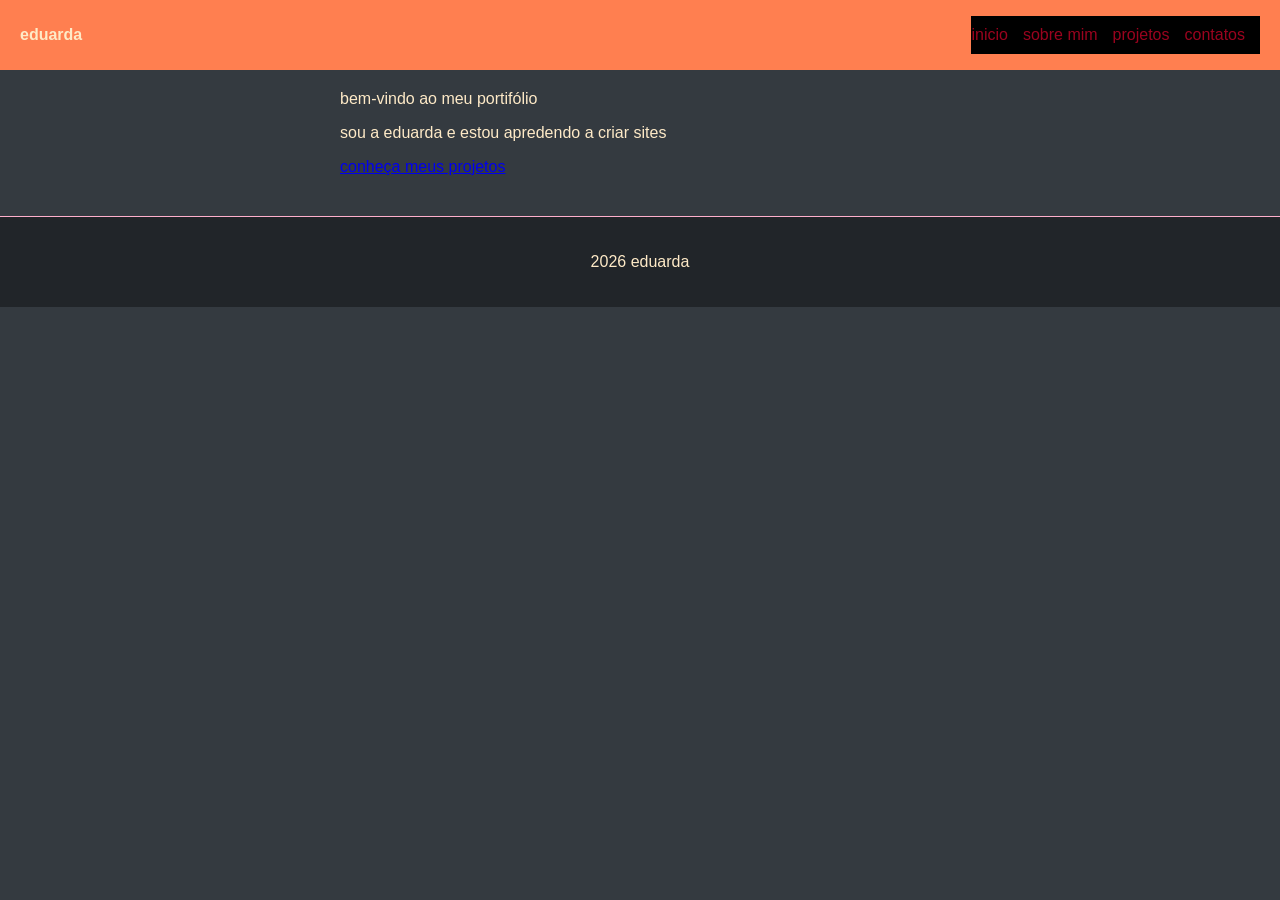
==== index.html @ d4849d9e "Add files via upload" ====
<!DOCTYPE html>
<html lang="pt-BR">
<head>
  <meta charset="UTF-8">
  <title>inicio/ Eduarda</title>
  <link rel="stylesheet" href="css/style.css">
</head>

<body>
    <header>
    <p><strong>eduarda</strong></p>
    <nav>
        <a href="index.html">inicio</a>
        <a href="sobre.html">sobre mim</a>
        <a href="projetos.html">projetos</a>
        <a href="contato.html">contatos</a>
    </nav>


        </header>
        <main> 
           <hl>bem-vindo ao meu portifólio</hl>
          <p>sou a eduarda e estou apredendo a criar sites</p>
          <a href="projetos.html">conheça meus projetos</a>
</main>
<footer>
  <p>2026 eduarda</p>
</footer>
</body>
</html>
---- css/style.css ----
body {
    background-color: #343A40;
    color: #FEEAC7;
    font-family: Arial, Helvetica, sans-serif;
    margin: 0;
}

h1 {
    color: #5F0F40;
    font-size: 24px;
    font-weight: 100; /* Removido o 'px' pois font-weight não usa unidade */
    font-family: Helvetica;
    background-color: #D9C5B2;
    border-radius: 40px;
    display: inline-block; 
}

nav {
    display: flex;
    justify-content: center;
    background-color: #000000;
    padding: 10px 0;
}

nav a {
    color: #9A031E;
    text-decoration: none;
    margin-right: 15px;
    display: inline-block;
    transition: color 0.3s ease, transform 0.3s ease;
}

nav a:hover {
    color: #000000;
    transform: scale(1.05);
}

header {
    display: flex;
    justify-content: space-between;
    align-items: center;
    background-color: coral;
    padding: 10px 20px;
}

main {
    max-width: 600px;
    margin: 0 auto;
    padding: 20px;
}

article {
    background-color: #495057; 
    padding: 20px;
    margin: 20px 0;
    border-radius: 8px;
    transition: transform 0.3s ease, box-shadow 0.3s ease;
}

article:hover {
    transform: translateY(-5px);
    box-shadow: 0 5px 15px rgba(0, 0, 0, 0.3);
}

.card {
    background-color: #5F0F40;
    padding: 24px;
    margin-bottom: 30px;
    border-radius: 12px;
    box-shadow: 0 2px 6px rgba(0, 0, 0, 0.20);
}

table {
    border-collapse: collapse;
    margin: 0 auto;
}

th {
    border: 1px solid #FEEAC7;
    padding: 8px 16px;
    background-color: rgb(27, 3, 49);
}

/* Estilização da seção de certificados */
.secao-certificados {
    padding: 40px 20px;
    background-color: #e94934;
    margin-top: 20px;
    border-radius: 24px;
}

.secao-certificados h2 {
    font-size: 24px;
    margin-bottom: 15px;
    color: #b224be;
}

.lista-certificados {
    list-style: none;
    padding: 0;
    border-radius: 12px;
}

.lista-certificados li {
    padding: 12px;
    border-bottom: 1px solid rgb(0, 204, 231);
    display: flex;
    justify-content: space-between;
    align-items: center;
}

.curso-nome {
    font-weight: bold;
}

/* Estilo do botão do PDF */
.btn-pdf {
    display: inline-block;
    padding: 6px 12px;
    background-color: #007bff;
    color: #fff;
    text-decoration: none;
    border-radius: 4px;
    font-size: 14px;
    transition: background-color 0.3s;
}

.btn-pdf:hover {
    background-color: #6F1D1B;
}

.gostos {
    display: flex;
    gap: 10px;
    list-style: none;
    padding: 0;
    flex-wrap: wrap;
}

.gostos li {
    background-color: #9A031E;
    padding: 8px 16px;
    border-radius: 20px;
}

.foto-sobre {
    width: 100%;
    max-width: 350px;
    height: auto;
    border-radius: 12px;
    border: 3px solid #ccc;
    display: block;
    margin: 20px auto; /* Centraliza a imagem na tela */
}

@keyframes deslizarTitulo {
    from {
        opacity: 0;
        transform: translateX(-30px);
    }
    to {
        opacity: 1;
        transform: translateX(0); 
    }
}

footer {
    background-color: #212529;
    color: #FEEAC7;
    text-align: center;
    padding: 20px 0;
    margin-top: 20px;
    border-top: 1px solid #FFAFCC;
}

/* Responsividade para telas menores (Celulares) */
@media (max-width: 600px) {
    header {
        flex-direction: column;
        gap: 8px;
    }
    
    h1 {
        font-size: 28px;
    }
}
.footer-links {
    display: flex;
    justify-content: center;
    gap: 20px; /* Espaço entre os ícones */
    list-style: none;
    padding: 0;
    margin: 10px 0;
}

.footer-links a {
    color: #FEEAC7; /* Cor dos ícones */
    font-size: 24px;  /* Tamanho dos ícones */
    transition: color 0.3s ease, transform 0.3s ease;
}

.footer-links a:hover {
    color: #FFAFCC; /* Cor ao passar o mouse */
    transform: scale(1.2); /* Dá um leve zoom quando passa o mouse */
}
/* Container centralizado para dar respiro */
.secao-contato {
    max-width: 550px;
    margin: 40px auto;
    padding: 0 20px;
}

.contato-container {
    background-color: #495057; /* Fundo do card */
}
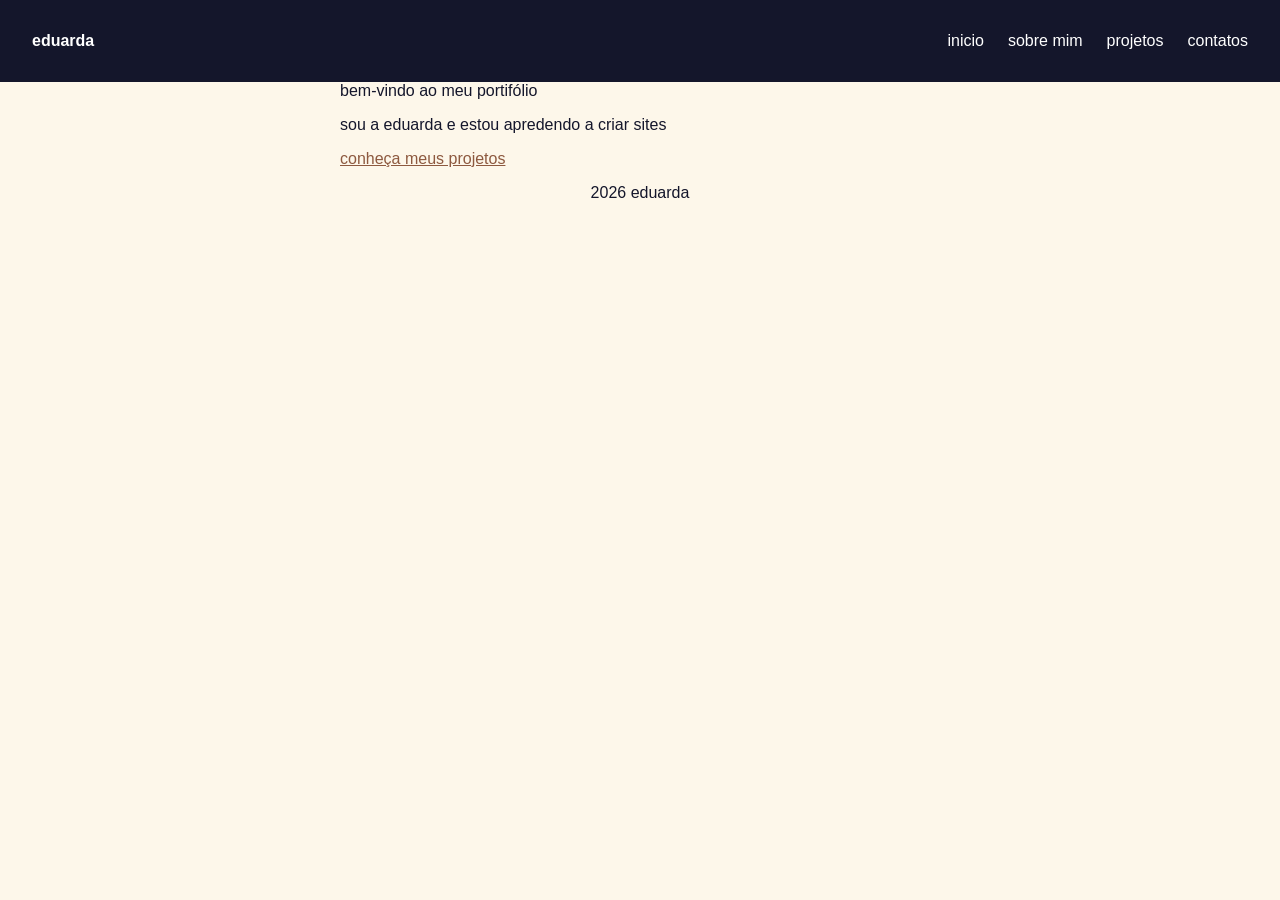
==== commit 9d779ef2: "primeiro commit" ====
--- a/index.html
+++ b/index.html
@@ -1,31 +1,31 @@
-<!DOCTYPE html>
-<html lang="pt-BR">
-<head>
-  <meta charset="UTF-8">
-  <title>inicio/ Eduarda</title>
-  <link rel="stylesheet" href="css/style.css">
-</head>
-
-<body>
-    <header>
-    <p><strong>eduarda</strong></p>
-    <nav>
-        <a href="index.html">inicio</a>
-        <a href="sobre.html">sobre mim</a>
-        <a href="projetos.html">projetos</a>
-        <a href="contato.html">contatos</a>
-    </nav>
-
-
-        </header>
-        <main> 
-           <hl>bem-vindo ao meu portifólio</hl>
-          <p>sou a eduarda e estou apredendo a criar sites</p>
-          <a href="projetos.html">conheça meus projetos</a>
-</main>
-<footer>
-  <p>2026 eduarda</p>
-</footer>
-</body>
-</html>
-
+<!DOCTYPE html>
+<html lang="pt-BR">
+<head>
+  <meta charset="UTF-8">
+  <title>inicio/ Eduarda</title>
+  <link rel="stylesheet" href="css/style.css">
+</head>
+
+<body>
+    <header>
+    <p><strong>eduarda</strong></p>
+    <nav>
+        <a href="index.html">inicio</a>
+        <a href="sobre.html">sobre mim</a>
+        <a href="projetos.html">projetos</a>
+        <a href="contato.html">contatos</a>
+    </nav>
+
+
+        </header>
+        <main> 
+           <hl>bem-vindo ao meu portifólio</hl>
+          <p>sou a eduarda e estou apredendo a criar sites</p>
+          <a href="projetos.html">conheça meus projetos</a>
+</main>
+<footer>
+  <p>2026 eduarda</p>
+</footer>
+</body>
+</html>
+
--- a/css/style.css
+++ b/css/style.css
@@ -1,215 +1,116 @@
-body {
-    background-color: #343A40;
-    color: #FEEAC7;
-    font-family: Arial, Helvetica, sans-serif;
-    margin: 0;
-}
-
-h1 {
-    color: #5F0F40;
-    font-size: 24px;
-    font-weight: 100; /* Removido o 'px' pois font-weight não usa unidade */
-    font-family: Helvetica;
-    background-color: #D9C5B2;
-    border-radius: 40px;
-    display: inline-block; 
-}
-
-nav {
-    display: flex;
-    justify-content: center;
-    background-color: #000000;
-    padding: 10px 0;
-}
-
-nav a {
-    color: #9A031E;
-    text-decoration: none;
-    margin-right: 15px;
-    display: inline-block;
-    transition: color 0.3s ease, transform 0.3s ease;
-}
-
-nav a:hover {
-    color: #000000;
-    transform: scale(1.05);
-}
-
-header {
-    display: flex;
-    justify-content: space-between;
-    align-items: center;
-    background-color: coral;
-    padding: 10px 20px;
-}
-
-main {
-    max-width: 600px;
-    margin: 0 auto;
-    padding: 20px;
-}
-
-article {
-    background-color: #495057; 
-    padding: 20px;
-    margin: 20px 0;
-    border-radius: 8px;
-    transition: transform 0.3s ease, box-shadow 0.3s ease;
-}
-
-article:hover {
-    transform: translateY(-5px);
-    box-shadow: 0 5px 15px rgba(0, 0, 0, 0.3);
-}
-
-.card {
-    background-color: #5F0F40;
-    padding: 24px;
-    margin-bottom: 30px;
-    border-radius: 12px;
-    box-shadow: 0 2px 6px rgba(0, 0, 0, 0.20);
-}
-
-table {
-    border-collapse: collapse;
-    margin: 0 auto;
-}
-
-th {
-    border: 1px solid #FEEAC7;
-    padding: 8px 16px;
-    background-color: rgb(27, 3, 49);
-}
-
-/* Estilização da seção de certificados */
-.secao-certificados {
-    padding: 40px 20px;
-    background-color: #e94934;
-    margin-top: 20px;
-    border-radius: 24px;
-}
-
-.secao-certificados h2 {
-    font-size: 24px;
-    margin-bottom: 15px;
-    color: #b224be;
-}
-
-.lista-certificados {
-    list-style: none;
-    padding: 0;
-    border-radius: 12px;
-}
-
-.lista-certificados li {
-    padding: 12px;
-    border-bottom: 1px solid rgb(0, 204, 231);
-    display: flex;
-    justify-content: space-between;
-    align-items: center;
-}
-
-.curso-nome {
-    font-weight: bold;
-}
-
-/* Estilo do botão do PDF */
-.btn-pdf {
-    display: inline-block;
-    padding: 6px 12px;
-    background-color: #007bff;
-    color: #fff;
-    text-decoration: none;
-    border-radius: 4px;
-    font-size: 14px;
-    transition: background-color 0.3s;
-}
-
-.btn-pdf:hover {
-    background-color: #6F1D1B;
-}
-
-.gostos {
-    display: flex;
-    gap: 10px;
-    list-style: none;
-    padding: 0;
-    flex-wrap: wrap;
-}
-
-.gostos li {
-    background-color: #9A031E;
-    padding: 8px 16px;
-    border-radius: 20px;
-}
-
-.foto-sobre {
-    width: 100%;
-    max-width: 350px;
-    height: auto;
-    border-radius: 12px;
-    border: 3px solid #ccc;
-    display: block;
-    margin: 20px auto; /* Centraliza a imagem na tela */
-}
-
-@keyframes deslizarTitulo {
-    from {
-        opacity: 0;
-        transform: translateX(-30px);
-    }
-    to {
-        opacity: 1;
-        transform: translateX(0); 
-    }
-}
-
-footer {
-    background-color: #212529;
-    color: #FEEAC7;
-    text-align: center;
-    padding: 20px 0;
-    margin-top: 20px;
-    border-top: 1px solid #FFAFCC;
-}
-
-/* Responsividade para telas menores (Celulares) */
-@media (max-width: 600px) {
-    header {
-        flex-direction: column;
-        gap: 8px;
-    }
-    
-    h1 {
-        font-size: 28px;
-    }
-}
-.footer-links {
-    display: flex;
-    justify-content: center;
-    gap: 20px; /* Espaço entre os ícones */
-    list-style: none;
-    padding: 0;
-    margin: 10px 0;
-}
-
-.footer-links a {
-    color: #FEEAC7; /* Cor dos ícones */
-    font-size: 24px;  /* Tamanho dos ícones */
-    transition: color 0.3s ease, transform 0.3s ease;
-}
-
-.footer-links a:hover {
-    color: #FFAFCC; /* Cor ao passar o mouse */
-    transform: scale(1.2); /* Dá um leve zoom quando passa o mouse */
-}
-/* Container centralizado para dar respiro */
-.secao-contato {
-    max-width: 550px;
-    margin: 40px auto;
-    padding: 0 20px;
-}
-
-.contato-container {
-    background-color: #495057; /* Fundo do card */
+body {
+    background-color: #fdf7ea;
+    color: #14162B;
+    font-family: 'Poppins', Arial, sans-serif;
+    margin: 0;
+}
+
+h1{
+    color: #9b3400;
+    font-size: 40px;
+}
+
+h2{
+    color: #06060c;
+}
+
+a {
+   color: #8d593f;
+}
+
+footer {
+   text-align: center;
+}
+
+main{
+ max-width: 600px;
+ margin: 0 auto;
+}
+
+.card{
+    background-color: white;
+    padding: 24px;
+    margin-bottom: 24px;
+    border-radius: 12px;
+    box-shadow: 0 2px 8px rgba(0, 0, 0, 0.15);
+    transition: 0.3s;
+}
+
+th, td{
+    border: lpx solid#14162B;
+    padding: 8px 16px;
+}
+
+table{
+    border-collapse: collapse;
+}
+
+th {
+    background-color: #edaa86;
+}
+
+header{
+    display: flex;
+    justify-content: space-between;
+    align-items: center;
+    background-color: #14162b;
+    color: white;
+    padding: 16px 32px;
+}
+
+nav {
+   display: flex;
+   gap: 24px;
+}
+
+nav a {
+color: white;
+text-decoration: none;
+
+}
+
+ .gostos {
+    display: flex;
+    gap: 12px;
+    list-style: none;
+    padding: 0;
+    flex-wrap: wrap;
+ }
+
+ .gostos li {
+    background-color: #e3d7d1;
+    padding: 8px 16px;
+    border-radius: 20px;
+ }
+
+ img{
+    max-width: 100%;
+ }
+
+ nav a:hover{
+    color:#FF8A4C;
+ }
+
+ .card:hover{
+    transform: translateY(-6px);
+    box-shadow: 0 10px 24px rgba(0, 0, 0, 0.25);
+ }
+
+ .projetos{
+    display: grid;
+    grid-template-columns: repeat(2, 1fr);
+    gap:24px;
+ }
+
+ @media (max-whith:600px) {  
+    header {
+        flex-direction: column;
+        gap:8px;
+   }
+   h1{
+    font-size: 28px;
+   }
+   .projetos{
+    grid-template-columns: 1fr;
+   }
 }
